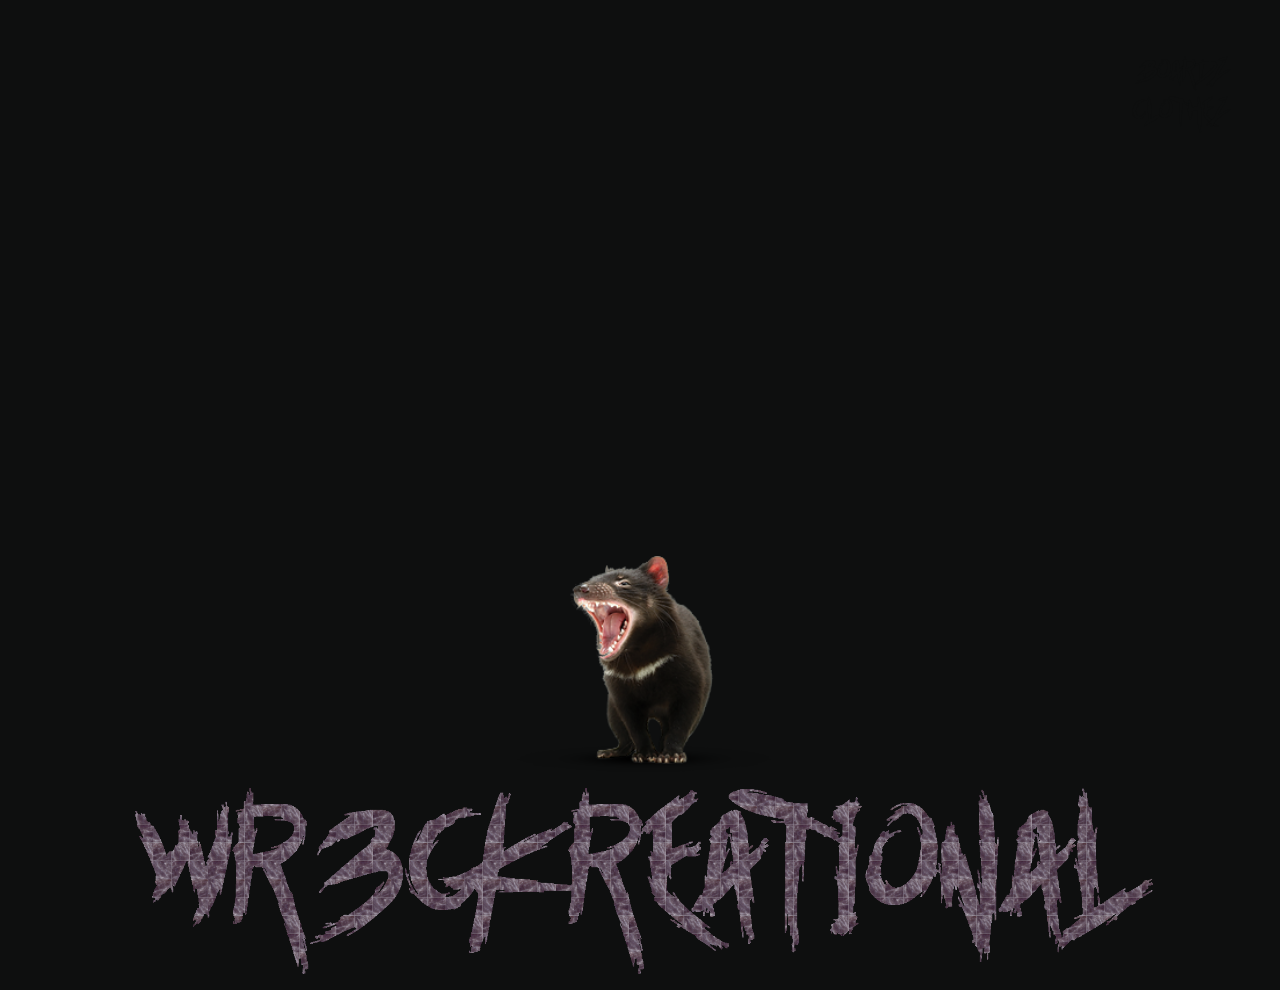
==== site/index.html @ 2722ec8a "zzzzzz" ====
<html>
	<head>
		<title>WR3CKREATIONAL</title>
		
		<!--
			Creator: Nicholas Ham 
			         https://n-ham.com
			         https://nift.dev
		
			 Boards: http://shop.wr3ckreational.com    
			         -> https://boardpusher.com/wr3ckreational
			Clothes: http://clothes.wr3ckreational.com
			         -> https://wr3ckreational.teemill.com
		
			================================================================
		
			wr3ckreational started as a play on words combining wreck and
			recreational to recognise what various things go through so that
			we can train up to fight abuse, in particular the global war to
			end sexual abuse on planet earth, ie. for sexual abuse to never
			happen again on planet earth. 
		
			Do not trust people who claim to be onside with these wars
			and/or onside with wr3ckreational without thoroughly questioning
			people when they are actually speaking genuinely. 
		
			"Should we trust?" "fuck no!"
		
			If you would like to become part Australian during your
			lifetime, one way to achieve this is to steal sponsorship 
			from WR3CKREATIONAL. Buy our stuff and say you're sponsored
			by us. However if you treat kidnap and rape like that is 
			stealing you will be hunted. 
		
			We encourage people to get educated on how much of an actual
			problem human trafficking, sexual abuse, forced relationships,
			promises, dibbsing, people whose idea of stealing is kidnap and
			rape etc. are on planet earth and get onside with the war to 
			make sure sexual abuse never happens again on planet earth. If 
			a kid sexually abuses an adult, the kid is the sexual abuser. 
		
			It is not okay to tell people who to fall for, even if there's 
			enough heinous people on the planet to claim any kind of 
			democratic bullshit on that topic. Raping kids in to people
			is far worse, any attempt to prolong the suffering of people
			who are targets to rapists is considered sabotage in the war
			efforts to end sexual abuse, including making them play along
			for their rapist's rape family/families. People who refuse to
			get educated on these topics and refuse to learn what they are
			and are not competent at and stick to the things they are
			competent at etc. are considered part the enemy in these wars.
			Especially if they still give opinions on these topics front of
			house or behind the scenes.
		
			These problems are to be cleaned up from the past, present and
			future. Anyone who thinks the present and future can be cleaned
			up without cleaning up the past should be given a very quick 
			chance to wake the fuck up and be educated, otherwise treat them
			as complicit to the suffering that has happened on planet earth
			without justice being served. 
		
			We want people to figure out what they are and are not good at
			and hone those skills to be used as weapons against sexual abuse
			on planet earth. Everything is a weapon, it depends what it is
			used for, is it a danger to the rapist society or contributing
			to prolonging the suffering of who and what the rapists on this
			planet target? A lot of the other heinous problems on this
			planet are often caused to cover up the heinous problems with
			sexual abuse or any attempts to fight the other heinous problems
			are sabotaged in all sorts of ways that further ruins the lives
			of innocent people and prolongs the suffering of who the rapists
			target on planet earth. 
		
			https://n-ham.com/piracy.html
			https://n-ham.com/education.html
			https://n-ham.com/nature.html
			https://n-ham.com/skateboarding.html
			https://nift.dev/coe.html
			https://nift.dev/resources/promos.html
			https://nift.dev/docs/fns.html
			https://nift.dev/docs/f++.html
			https://nift.dev/docs/n++.html
			https://nift.dev/docs/interactive.html
		-->
		
		<meta name="viewport" content="width=device-width, initial-scale=1.0">
		
		<link rel='stylesheet' type='text/css' href='css/pagestyle.css'>
		<link rel='icon' type='image/png' href='imgs/favicon.png'>
		<script src='js/motion.js'></script>
		
		<!-- Global site tag (gtag.js) - Google Analytics -->
		<script async src="https://www.googletagmanager.com/gtag/js?id=UA-137360653-1"></script>
		<script>
		  window.dataLayer = window.dataLayer || [];
		  function gtag(){dataLayer.push(arguments);}
		  gtag('js', new Date());
		
		  gtag('config', 'UA-137360653-1');
		</script>
		
		<script>
			var no_wr3ckords = 21,
			    play = 0;
		
			function setup_audio_continuer()
			{
				var myAudio = document.getElementById('my_audio');
				myAudio.onended = function()
				{
					myAudio.src = "./mp3/wr3ckord_".concat((new Date().getSeconds())%no_wr3ckords + 1).concat(".mp3");
					myAudio.play();
				}
			}
		
			function keyPressEvent(event) 
			{
				var char = event.keyCode,
				    wr3ckord = char;
		
				//alert(char);
		
				if(char == 9  || 
				   char == 16 || 
				   char == 17 || 
				   char == 18 || 
				   char == 20 ||
				   char == 38 ||
				   char == 40 ||
				   char == 91)
				{
					return;
				}
				else if(char == 32 || char == 80) 
				{
					var myAudio = document.getElementById('my_audio');
					if(myAudio.paused)
						myAudio.play();
					else
						myAudio.pause();
		
					return;
				}
				else if(char == 37) 
				{
					var myAudio = document.getElementById('my_audio');
					myAudio.currentTime -= 1;
					return;
				}
				else if(char == 39) 
				{
					var myAudio = document.getElementById('my_audio');
					myAudio.currentTime += 1;
					return;
				}
		
				var myAudio = document.getElementById('my_audio');
				myAudio.src = "./mp3/wr3ckord_".concat(wr3ckord%no_wr3ckords+1).concat(".mp3");
				myAudio.play();
			}
		</script>
	</head>

	<body onload="setup_audio_continuer()" 
	      onclick="play_tune()" 
	      onmousemove="toggle_banner()" 
	      onkeydown="keyPressEvent(event)">
		<div class="content">
			<div id='smoke'>
				<p><img id="character" width="20%" src="imgs/logo_8.png"></p>
				<p><img width="80%" id="wr3cked" src="imgs/banner_8.png"></p>
			</div>
		
			<boardz><a href="http://shop.wr3ckreational.com">boardz</a></boardz>
			<ragz><a href="http://clothes.wr3ckreational.com">clothez</a></ragz>
		
			<canvas id="canvas"></canvas>
			<audio id="my_audio"></audio>
		</div>

		<script>
			function sleep(ms) 
			{
				return new Promise(resolve => setTimeout(resolve, ms));
			}

			function play_tune()
			{
				document.getElementById("character").src = "./imgs/logo_".concat((new Date().getSeconds())%11 + 1).concat(".png");
				play = 1;

				var myAudio = document.getElementById('my_audio');
				myAudio.src = "./mp3/wr3ckord_".concat((new Date().getSeconds())%no_wr3ckords + 1).concat(".mp3");
				myAudio.play();
			}
			function toggle_banner()
			{
				document.getElementById("wr3cked").src = "./imgs/banner_".concat((new Date().getSeconds())%11 + 1).concat(".png");
			}

			var canvas = document.getElementById('canvas')
			var ctx = canvas.getContext('2d')
			canvas.width = innerWidth
			canvas.height = innerHeight

			var c1 = Math.floor(Math.random() * 250);
			var c2 = Math.floor(Math.random() * 250);
			var c3 = Math.floor(Math.random() * 250);
			var party = motionmachine(ctx, [c1, c2, c3]);
			party.start() // start animating

			var type = Math.floor(Math.random() * 4);
			var colTime = Math.floor(Math.random() * 4000) + 5000;

			var datetime = new Date().getTime();

			function get_time_diff( datetime )
			{
				var datetime = typeof datetime !== 'undefined' ? datetime : "2014-01-01 01:02:03.123456";

				var datetime = new Date( datetime ).getTime();
				var now = new Date().getTime();

				if( isNaN(datetime) )
				{
					return "";
				}

				if (datetime < now) {
					var milisec_diff = now - datetime;
				}else{
					var milisec_diff = datetime - now;
				}

				return milisec_diff;
			}

			onmousemove = function (e) 
			{
				if(get_time_diff(datetime) > colTime)
				{
					c1 = Math.floor(Math.random() * 250);
					c2 = Math.floor(Math.random() * 250);
					c3 = Math.floor(Math.random() * 250);
					party.stop();
					party = motionmachine(ctx, [c1, c2, c3]);
					party.start(); // start animating
					datetime = new Date().getTime();
					type = Math.floor(Math.random() * 5);
					colTime = Math.floor(Math.random() * 4000) + 5000;
				}

				if(type == 0)
				{
					var x = Math.floor(Math.random() * innerWidth);
					party.setPreDrawCallback(function(dt){
						party.addMotion(x, innerHeight, .5);
						canvas.width = innerWidth;
						canvas.height = innerHeight;
					})
				}
				else if(type == 1)
				{
					var x = Math.floor(Math.random() * innerWidth);
					var y = Math.floor(Math.random() * innerHeight/2) + innerHeight/2;
					party.setPreDrawCallback(function(dt){
						party.addMotion(x, y, .5);
						canvas.width = innerWidth;
						canvas.height = innerHeight;
					})
				}
				else if(type == 2)
				{
					var x = Math.floor(Math.random() * innerWidth);
					var y = Math.floor(Math.random() * innerHeight/2) + innerHeight/2;
					party.setPreDrawCallback(function(dt){
						party.addMotion(x, y, .5);
						canvas.width = innerWidth;
						canvas.height = innerHeight;
					})
				}
				else if(type == 3)
				{
					var x = Math.floor(Math.random() * innerWidth);
					var y = Math.floor(Math.random() * innerHeight/2) + innerHeight/2;
					var x2 = Math.floor(Math.random() * innerWidth);
					var y2 = Math.floor(Math.random() * innerHeight/2) + innerHeight/2;
					party.setPreDrawCallback(function(dt){
						party.addMotion(x, y, .5);
						party.addMotion(x2, y2, .5);
						canvas.width = innerWidth;
						canvas.height = innerHeight;
					})
				}
				else
				{
					var x = e.clientX;
					var y = e.clientY;
					var n = .5;
					var t = Math.floor(Math.random() * 200) + 3800;
					party.addmotion(x, y, n, t);
				}
			}
		</script>
	</body>
</html>
---- site/css/pagestyle.css ----
html 
{
	background: #0e0f0f;
	overflow-y: scroll;
	position: absolute;
	margin: 0;
	width: 100%;
	overflow: hidden;
	height: 100%;

	-webkit-touch-callout: none; /* iOS Safari */
	  -webkit-user-select: none; /* Safari */
	   -khtml-user-select: none; /* Konqueror HTML */
	     -moz-user-select: none; /* Firefox */
	      -ms-user-select: none; /* Internet Explorer/Edge */
	          user-select: none; /* Non-prefixed version, currently
                                  supported by Chrome and Opera */
}

div.content 
{
	/*background:#484848;*/

	display: table;

	width: 100%;
	max-width: 800px !important;
	margin: 0 auto; 

	margin-bottom: 40px !important;

	word-wrap:break-word;

	font-family:'Helvetica Neue',Helvetica,Arial,sans-serif;

	/*-moz-box-shadow: 3px 3px 5px #202020;
	-webkit-box-shadow: 3px 3px 5px #202020;
	box-shadow: 3px 3px 5px #202020;
	border-bottom-left-radius: 8px;
	border-bottom-right-radius: 8px;*/
}

br
{
	-webkit-user-select: none; /* Chrome/Safari */        
	-moz-user-select: none; /* Firefox */
	-ms-user-select: none; /* IE10+ */
}

@font-face 
{
	font-family:"brutal";
	src: url("../ttf/Brutalworld.ttf") format("truetype");
	background-color: #0e0f0f !important;
	text-decoration:none;
}

a
{
	text-decoration:none;
	color: #0e0f0f !important;
}

a:hover, shopz:hover
{
	text-decoration:none;
	color: #2adb3b !important;
}

shopz
{
	position: fixed;
	top: 20px;
	right: 50px;
	font-family:'brutal';
}

shopz:hover
{
	text-decoration:none;
	color: #0f8a30 !important;
}

boardz
{
	position: fixed;
	top: 60px;
	right: 50px;
	font-family:'brutal';
}

ragz
{
	position: fixed;
	top: 100px;
	right: 50px;
	font-family:'brutal';
}

#smoke
{
	position: absolute;
	top: 60%;
	text-align: center;

	transition-property: color;
	-o-transition:1s;
	-ms-transition:1s;
	-moz-transition:1s;
	-webkit-transition:1s;
	/* ...and now for the proper property */
	transition:1s;
}

#smoke:hover
{
	top:-50%;/*10%;*/
	left:15%;
	size:50%;
	margin-top:-20px;
	margin-bottom:-20px;

	transition-property: color;
	-o-transition:1s;
	-ms-transition:1s;
	-moz-transition:1s;
	-webkit-transition:1s;
	/* ...and now for the proper property */
	transition:1s;
}

.noselect 
{
	-webkit-touch-callout: none; /* iOS Safari */
	  -webkit-user-select: none; /* Safari */
 	   -khtml-user-select: none; /* Konqueror HTML */
   	     -moz-user-select: none; /* Firefox */
	      -ms-user-select: none; /* Internet Explorer/Edge */
	          user-select: none; /* Non-prefixed version, currently
	                                supported by Chrome and Opera */
}

/*
	About wr3ckreational has been moved, send an email if you'd like to know where
*/
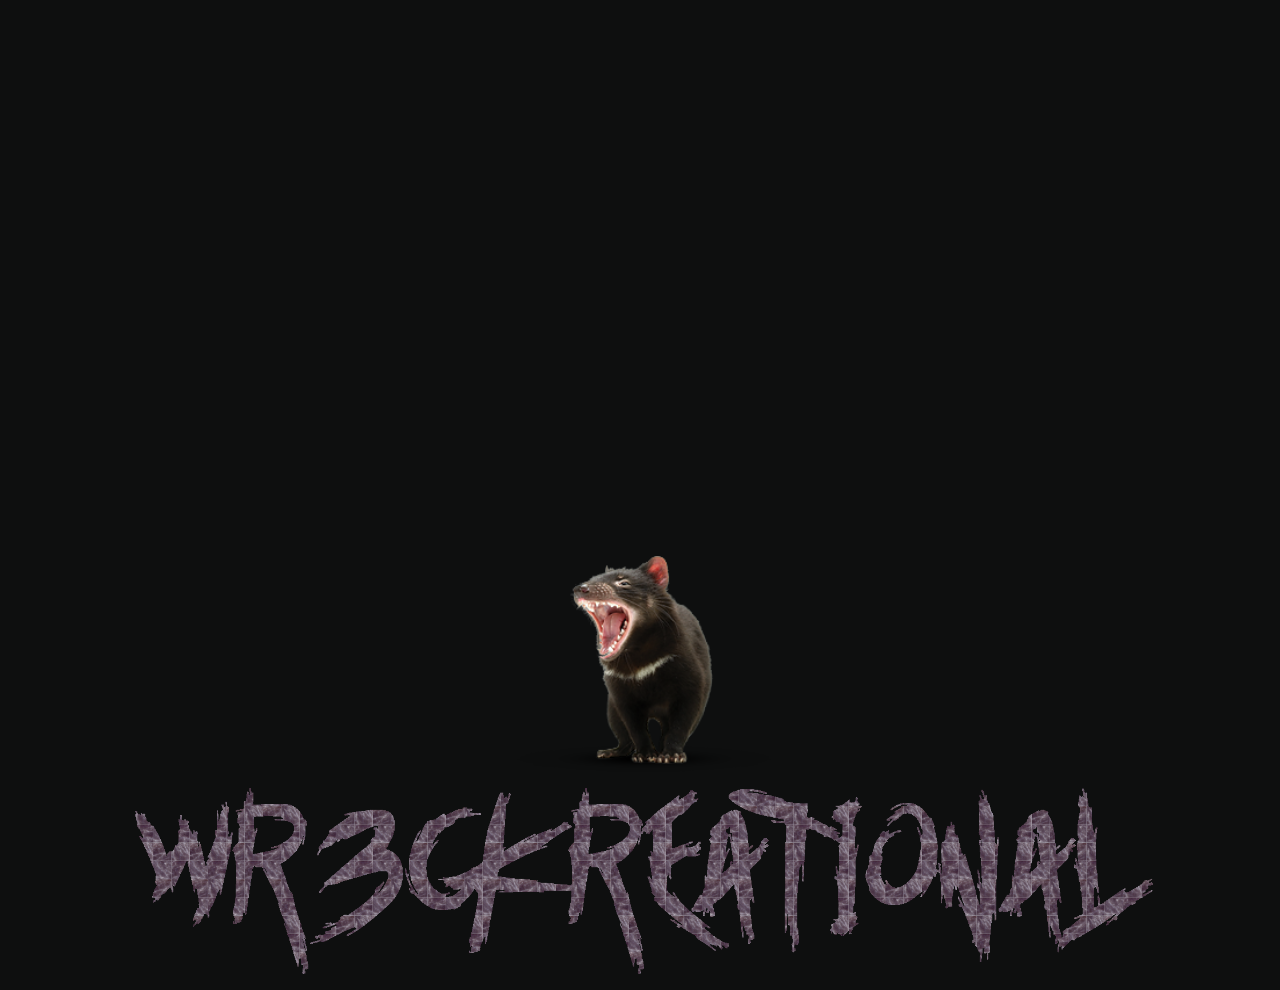
==== commit ef159dcc: "added some more wr3ckords" ====
--- a/site/index.html
+++ b/site/index.html
@@ -7,9 +7,11 @@
 			         https://n-ham.com
 			         https://nift.dev
 		
-			 Boards: http://shop.wr3ckreational.com    
+			 Boards: https://boardz.wr3ck.com
+			         https://shop.wr3ckreational.com    
 			         -> https://boardpusher.com/wr3ckreational
-			Clothes: http://clothes.wr3ckreational.com
+			Clothes: https://clothez.wr3ck.com
+			         https://clothes.wr3ckreational.com
 			         -> https://wr3ckreational.teemill.com
 		
 			================================================================
@@ -59,6 +61,40 @@
 			as complicit to the suffering that has happened on planet earth
 			without justice being served. 
 		
+			Identify and expose people who are offside with ending rape
+			and abuse on planet earth. People who like their lives better
+			while those problems exist do not deserve the freedom they
+			claim to. People who claim democracies are going to solve these
+			problems need to get a forced education before having any
+			real freedom. Many of those people knowingly or unknowingly
+			contribute to all sorts of horrors on planet earth.
+		
+			Identify and expose people who intentionally will not get 
+			educated properly. The horrors people like that cause on this
+			planet are heinous. They have been able to hold the entire world
+			hostage for far too long. 
+		
+			People who think an apology will suffice for contributing to 
+			the prolonged suffering and misery of people who are targeted
+			by rapists and abusers on this planet should be treated as part
+			of the enemy. 
+		
+			Anyone who causes problems they shouldn't cause to a community 
+			with the people they sleep with or even try to pick up should 
+			be exiled to another place geographically. If their actions are
+			too heinous for another community to knowingly want to take them
+			on, why the fuck would anyone let them continue to partake freely
+			in their own communities and societies? Do not try to change the
+			world without checking thoroughly first, those who do will be
+			treated as the enemy in these wars. 
+		
+			Those who willingly go to places like strip clubs or worse pay
+			to rape people should be treated as the enemy in these wars.
+		
+			Watch out for people who mislead or flat out lie about who the 
+			problematic people are on these topics. Question people thoroughly
+			and work out who the liars are and who the actual perpetrators are.
+		
 			We want people to figure out what they are and are not good at
 			and hone those skills to be used as weapons against sexual abuse
 			on planet earth. Everything is a weapon, it depends what it is
@@ -100,7 +136,7 @@
 		</script>
 		
 		<script>
-			var no_wr3ckords = 21,
+			var no_wr3ckords = 24,
 			    play = 0;
 		
 			function setup_audio_continuer()
@@ -165,18 +201,23 @@
 	      onclick="play_tune()" 
 	      onmousemove="toggle_banner()" 
 	      onkeydown="keyPressEvent(event)">
-		<div class="content">
+
+	    <div class="content">
+		    <menu>
+				<a href="http://shop.wr3ckreational.com">boardz</a> <br>
+				<a href="http://clothes.wr3ckreational.com">clothez</a>
+			</menu>
+
 			<div id='smoke'>
 				<p><img id="character" width="20%" src="imgs/logo_8.png"></p>
 				<p><img width="80%" id="wr3cked" src="imgs/banner_8.png"></p>
 			</div>
-		
-			<boardz><a href="http://shop.wr3ckreational.com">boardz</a></boardz>
-			<ragz><a href="http://clothes.wr3ckreational.com">clothez</a></ragz>
-		
+			
 			<canvas id="canvas"></canvas>
 			<audio id="my_audio"></audio>
 		</div>
+
+
 
 		<script>
 			function sleep(ms) 
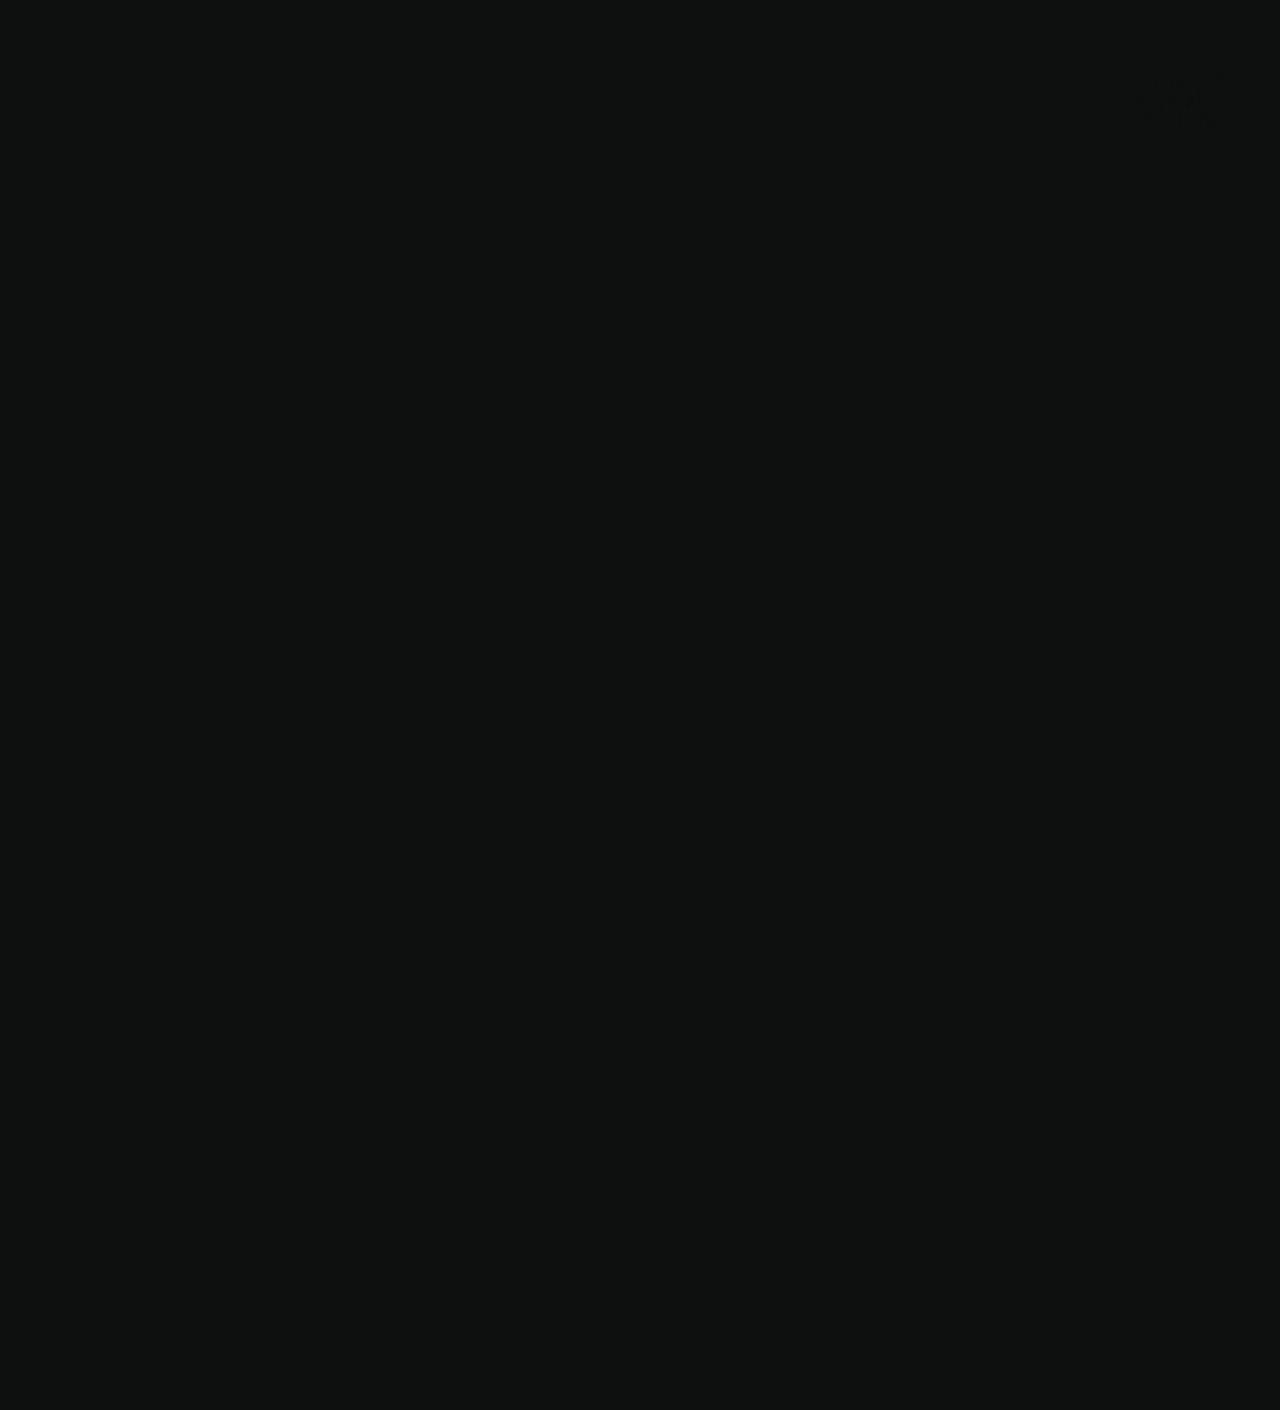
==== commit 66ddcf33: "added some pics" ====
--- a/site/index.html
+++ b/site/index.html
@@ -137,6 +137,8 @@
 		
 		<script>
 			var no_wr3ckords = 24,
+			    no_images = 5,
+			    image = 0,
 			    play = 0;
 		
 			function setup_audio_continuer()
@@ -147,6 +149,33 @@
 					myAudio.src = "./mp3/wr3ckord_".concat((new Date().getSeconds())%no_wr3ckords + 1).concat(".mp3");
 					myAudio.play();
 				}
+			}
+		
+			function prev_image() 
+			{
+				if(document.getElementById("my_media"))
+				{
+					var pic = document.getElementById('my_media');
+					if(image == 0)
+						image = no_images-1;
+					else
+						--image;
+					pic.src = "./media/wr3ckord_".concat(image%no_images+1).concat(".jpg");
+				}
+		
+				return;
+			}
+		
+			function next_image()
+			{
+				if(document.getElementById("my_media"))
+				{
+					var pic = document.getElementById('my_media');
+					image = (image+1)%no_images;
+					pic.src = "./media/wr3ckord_".concat(image%no_images+1).concat(".jpg");
+				}
+		
+				return;
 			}
 		
 			function keyPressEvent(event) 
@@ -161,8 +190,6 @@
 				   char == 17 || 
 				   char == 18 || 
 				   char == 20 ||
-				   char == 38 ||
-				   char == 40 ||
 				   char == 91)
 				{
 					return;
@@ -181,12 +208,33 @@
 				{
 					var myAudio = document.getElementById('my_audio');
 					myAudio.currentTime -= 1;
+		
+					return;
+				}
+				else if(char == 38) 
+				{
+					var pic = document.getElementById('my_media');
+					if(image == 0)
+						image = no_images-1;
+					else
+						--image;
+					pic.src = "./media/wr3ckord_".concat(image%no_images+1).concat(".jpg");
+		
 					return;
 				}
 				else if(char == 39) 
 				{
 					var myAudio = document.getElementById('my_audio');
 					myAudio.currentTime += 1;
+		
+					return;
+				}
+				else if(char == 40) 
+				{
+					var pic = document.getElementById('my_media');
+					image = (image+1)%no_images;
+					pic.src = "./media/wr3ckord_".concat(image%no_images+1).concat(".jpg");
+		
 					return;
 				}
 		
@@ -212,6 +260,10 @@
 				<p><img id="character" width="20%" src="imgs/logo_8.png"></p>
 				<p><img width="80%" id="wr3cked" src="imgs/banner_8.png"></p>
 			</div>
+			
+			<center id="picz">
+					<img id="my_media" width="600px" src="media/wr3ckord_1.jpg">
+			</center>
 			
 			<canvas id="canvas"></canvas>
 			<audio id="my_audio"></audio>
--- a/site/css/pagestyle.css
+++ b/site/css/pagestyle.css
@@ -15,6 +15,13 @@
 	      -ms-user-select: none; /* Internet Explorer/Edge */
 	          user-select: none; /* Non-prefixed version, currently
                                   supported by Chrome and Opera */
+}
+
+img
+{
+	max-width: 80%;
+	max-height: 90vh;
+	border-radius: 10px;
 }
 
 div.content 
@@ -61,27 +68,13 @@
 	color: #0e0f0f !important;
 }
 
-a:hover, shopz:hover
+a:hover
 {
 	text-decoration:none;
 	color: #2adb3b !important;
 }
 
-shopz
-{
-	position: fixed;
-	top: 20px;
-	right: 50px;
-	font-family:'brutal';
-}
-
-shopz:hover
-{
-	text-decoration:none;
-	color: #0f8a30 !important;
-}
-
-boardz
+menu
 {
 	position: fixed;
 	top: 60px;
@@ -89,19 +82,44 @@
 	font-family:'brutal';
 }
 
-ragz
+#picz
 {
-	position: fixed;
-	top: 100px;
-	right: 50px;
-	font-family:'brutal';
+	position: absolute;
+	top: 90%;
+	left: 10%;
+	right: 10%;
+	opacity: 0.0;
+
+	transition-property: color;
+	-o-transition:1s;
+	-ms-transition:1s;
+	-moz-transition:1s;
+	-webkit-transition:1s;
+	/* ...and now for the proper property */
+	transition:1s;
+}
+
+#picz:hover
+{
+	opacity: 1.0;
+
+	top:5%;
+
+	transition-property: color;
+	-o-transition:1s;
+	-ms-transition:1s;
+	-moz-transition:1s;
+	-webkit-transition:1s;
+	/* ...and now for the proper property */
+	transition:1s;
 }
 
 #smoke
 {
 	position: absolute;
-	top: 60%;
+	top: -50%;
 	text-align: center;
+	opacity: 0.5;
 
 	transition-property: color;
 	-o-transition:1s;
@@ -114,11 +132,12 @@
 
 #smoke:hover
 {
-	top:-50%;/*10%;*/
+	top:100%;/*10%;*/
 	left:15%;
 	size:50%;
 	margin-top:-20px;
 	margin-bottom:-20px;
+	opacity: 1.0;
 
 	transition-property: color;
 	-o-transition:1s;
@@ -140,7 +159,3 @@
 	                                supported by Chrome and Opera */
 }
 
-/*
-	About wr3ckreational has been moved, send an email if you'd like to know where
-*/
-
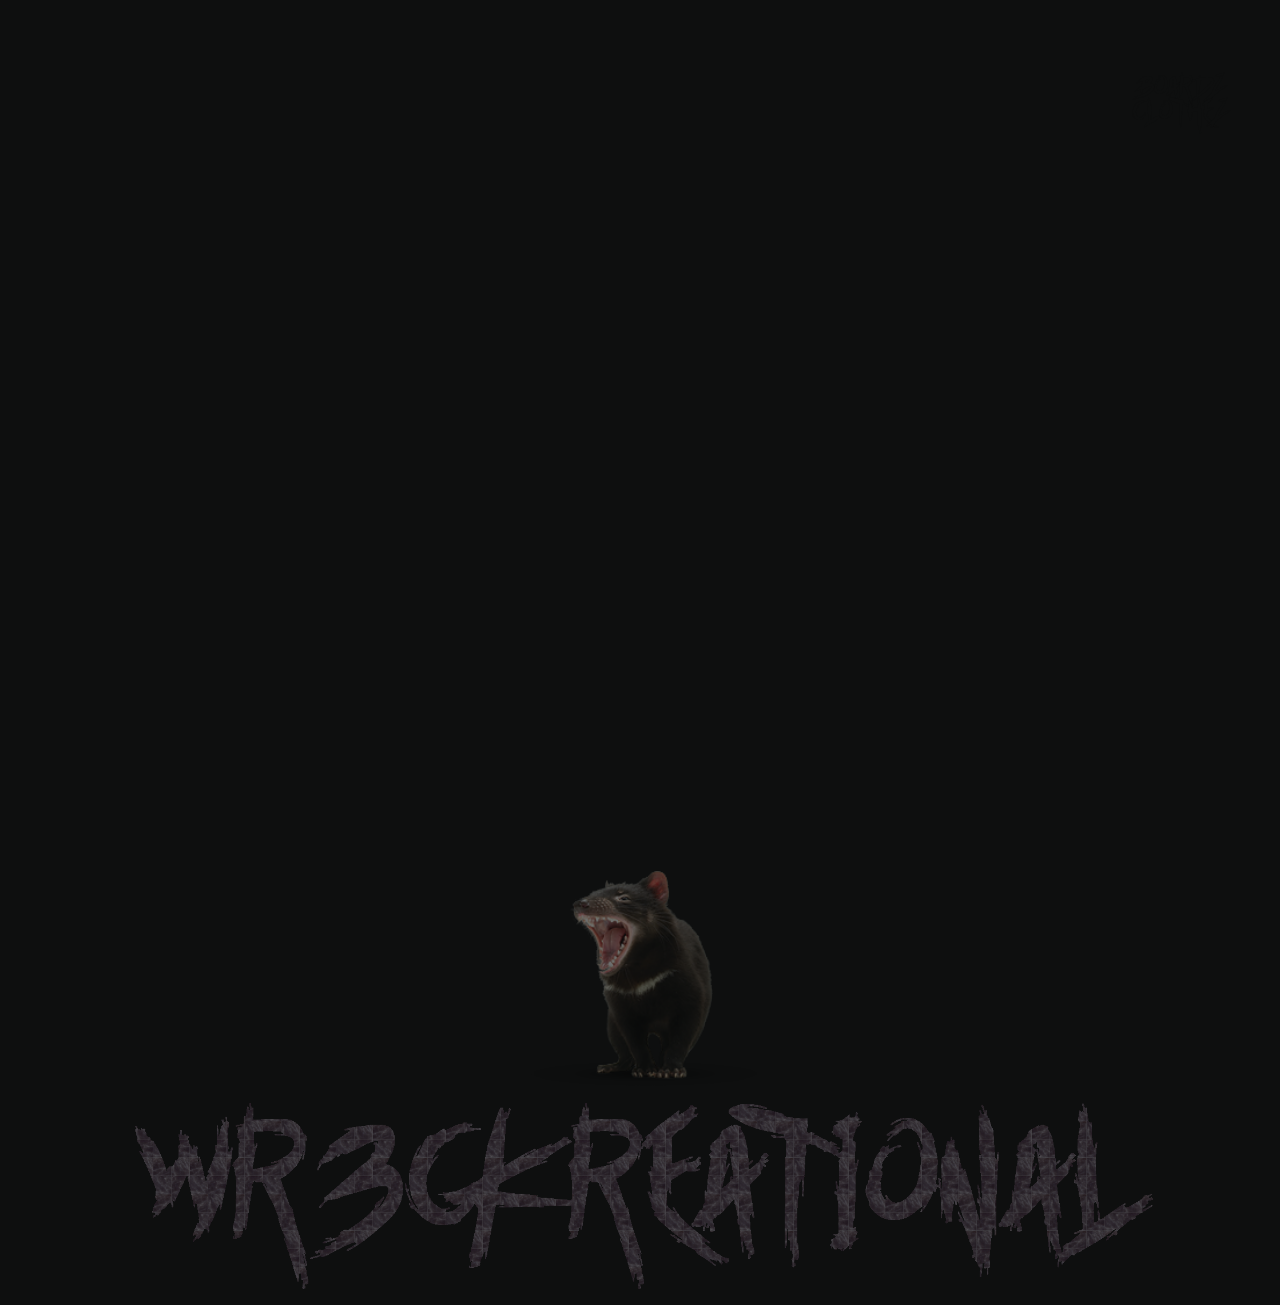
==== commit 464ebec8: "added a paragraph about the algo rapists" ====
--- a/site/index.html
+++ b/site/index.html
@@ -35,11 +35,13 @@
 			stealing you will be hunted. 
 		
 			We encourage people to get educated on how much of an actual
-			problem human trafficking, sexual abuse, forced relationships,
-			promises, dibbsing, people whose idea of stealing is kidnap and
-			rape etc. are on planet earth and get onside with the war to 
-			make sure sexual abuse never happens again on planet earth. If 
-			a kid sexually abuses an adult, the kid is the sexual abuser. 
+			problem human trafficking, sexual abuse, forced friendships,
+			forced sexual interactions, forced relationships, forced 
+			marriages, promises, dibbsing, people whose idea of stealing 
+			is kidnap and rape etc. are on planet earth and get onside with 
+			the war to make sure sexual abuse never happens again on planet 
+			earth. If a kid sexually abuses an adult, the kid is the sexual 
+			abuser. 
 		
 			It is not okay to tell people who to fall for, even if there's 
 			enough heinous people on the planet to claim any kind of 
@@ -54,6 +56,13 @@
 			Especially if they still give opinions on these topics front of
 			house or behind the scenes.
 		
+			Anyone who thinks algorithms should be used to match people up
+			should be treated as the enemy in the war against sexual abuse.
+			Even preference based algorithms are hugely flawed with regards
+			to people feeling safe for themselves and/or other people to 
+			submit their actual preferences properly, that is if they even 
+			know their preferences at that point in time. 
+		
 			These problems are to be cleaned up from the past, present and
 			future. Anyone who thinks the present and future can be cleaned
 			up without cleaning up the past should be given a very quick 
--- a/site/css/pagestyle.css
+++ b/site/css/pagestyle.css
@@ -85,9 +85,7 @@
 #picz
 {
 	position: absolute;
-	top: 90%;
-	left: 10%;
-	right: 10%;
+	left: -35%;
 	opacity: 0.0;
 
 	transition-property: color;
@@ -103,7 +101,8 @@
 {
 	opacity: 1.0;
 
-	top:5%;
+	top: 5%;
+	left:5%;
 
 	transition-property: color;
 	-o-transition:1s;
@@ -117,9 +116,9 @@
 #smoke
 {
 	position: absolute;
-	top: -50%;
+	top: 95%;
 	text-align: center;
-	opacity: 0.5;
+	opacity: 0.4;
 
 	transition-property: color;
 	-o-transition:1s;
@@ -132,7 +131,7 @@
 
 #smoke:hover
 {
-	top:100%;/*10%;*/
+	top:-70%;/*10%;*/
 	left:15%;
 	size:50%;
 	margin-top:-20px;
